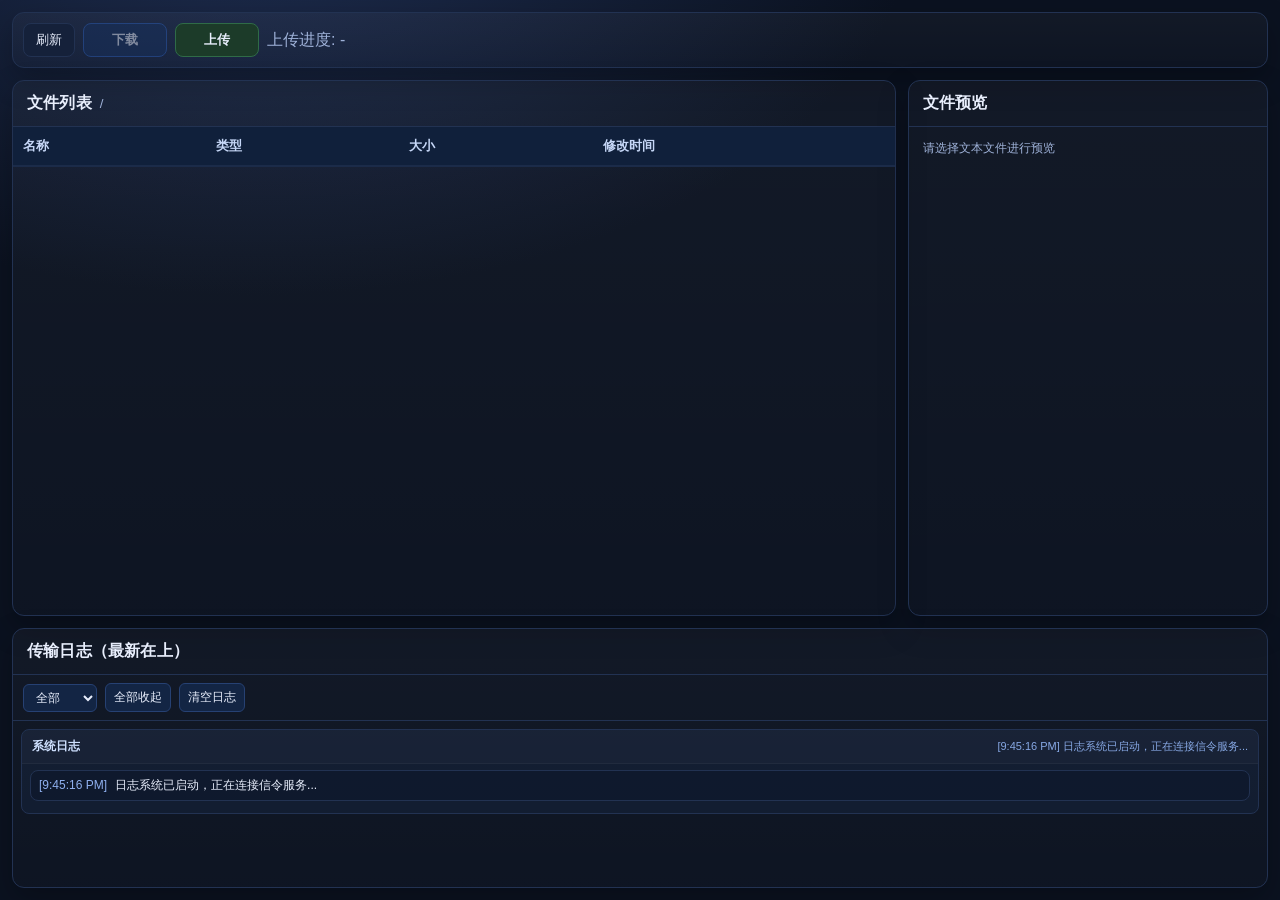
==== frontend/my_data.html @ 60f7222c "添加文件上传、下载功能 1、添加文件上传、下载功能 2、修改文件夹名称为rpc_remote_client" ====
<!DOCTYPE html>
<html lang="zh-CN">
<head>
    <meta charset="UTF-8">
    <meta name="viewport" content="width=device-width, initial-scale=1.0">
    <title>我的数据</title>
    <style>
        :root {
            --bg: #0b1220;
            --panel: #101a2e;
            --panel-soft: #15213a;
            --text: #e8eefc;
            --text-soft: #9fb2d9;
            --line: #223252;
            --accent: #4f8cff;
            --accent-soft: #1f4a96;
            --ok: #22c55e;
        }
        * { box-sizing: border-box; }
        body {
            margin: 0;
            font-family: "Segoe UI", Arial, sans-serif;
            background: radial-gradient(1200px 700px at 20% -10%, #1e2d50 0%, var(--bg) 55%);
            color: var(--text);
        }
        .wrap {
            display: grid;
            grid-template-columns: 1fr 360px;
            grid-template-rows: auto 1fr 260px;
            height: 100vh;
            gap: 12px;
            padding: 12px;
        }
        .card {
            background: linear-gradient(180deg, rgba(255,255,255,0.03), rgba(255,255,255,0.01));
            border: 1px solid var(--line);
            border-radius: 12px;
            overflow: hidden;
            box-shadow: 0 12px 30px rgba(0,0,0,0.25);
        }
        .topbar {
            grid-column: 1 / 3;
            display: flex;
            flex-wrap: wrap;
            gap: 8px;
            align-items: center;
            padding: 10px;
        }
        .btn, input[type="file"] {
            background: var(--panel-soft);
            color: var(--text);
            border: 1px solid var(--line);
            border-radius: 8px;
            padding: 7px 12px;
            font-size: 13px;
        }
        .btn {
            cursor: pointer;
            transition: all .15s ease;
        }
        .btn:hover { border-color: var(--accent); background: #1a2d52; }
        #btn-download { background: #16315f; border-color: #2b5db5; min-width: 84px; font-weight: 600; }
        #btn-upload { background: #1c3b29; border-color: #2f6b47; min-width: 84px; font-weight: 600; }
        #btn-download:disabled { opacity: .5; cursor: not-allowed; }
        .section-title {
            padding: 12px 14px;
            border-bottom: 1px solid var(--line);
            font-weight: 600;
            letter-spacing: .2px;
        }
        .section-title small {
            color: var(--text-soft);
            font-weight: 500;
            margin-left: 8px;
        }
        .content-main {
            min-height: 0;
            display: grid;
            grid-template-rows: auto auto minmax(0, 1fr);
        }
        .content-preview {
            min-height: 0;
            display: grid;
            grid-template-rows: auto 1fr;
        }
        .log-wrap { min-height: 0; display: flex; flex-direction: column; }
        .log-toolbar {
            display: flex;
            align-items: center;
            gap: 8px;
            padding: 8px 10px;
            border-bottom: 1px solid var(--line);
        }
        .log-toolbar select, .log-toolbar button {
            background: #132544;
            color: var(--text);
            border: 1px solid #264173;
            border-radius: 6px;
            padding: 5px 8px;
            font-size: 12px;
        }
        .log-toolbar button { cursor: pointer; }
        .log-list {
            margin: 0;
            padding: 8px 8px 0;
            overflow: auto;
            height: 100%;
        }
        .log-group {
            border: 1px solid var(--line);
            background: rgba(79, 140, 255, 0.06);
            border-radius: 8px;
            margin-bottom: 8px;
            overflow: hidden;
        }
        .log-group-header {
            display: flex;
            align-items: center;
            justify-content: space-between;
            gap: 8px;
            padding: 8px 10px;
            cursor: pointer;
            user-select: none;
            background: rgba(255,255,255,0.02);
        }
        .log-group-title {
            font-size: 12px;
            color: #cfe1ff;
            font-weight: 600;
            white-space: nowrap;
            overflow: hidden;
            text-overflow: ellipsis;
        }
        .log-group-latest {
            font-size: 11px;
            color: #87a8e4;
            white-space: nowrap;
        }
        .log-group-body {
            border-top: 1px solid rgba(255,255,255,0.06);
            padding: 6px 8px;
        }
        .log-item {
            border: 1px solid var(--line);
            background: rgba(12, 23, 42, 0.55);
            border-radius: 8px;
            padding: 6px 8px;
            margin-bottom: 6px;
            font-size: 12px;
            line-height: 1.45;
        }
        .log-time { color: #8fb0ef; margin-right: 8px; }
        .log-empty {
            color: #7894c7;
            font-size: 12px;
            padding: 8px;
        }
        .main {
            display: grid;
            grid-template-rows: auto 1fr;
            min-width: 0;
            min-height: 0;
        }
        .list { overflow: auto; position: relative; min-height: 0; }
        table {
            width: 100%;
            border-collapse: separate;
            border-spacing: 0;
            font-size: 13px;
        }
        thead th {
            position: sticky;
            top: 0;
            z-index: 8;
            background: #10203b;
            color: #c6d7f7;
            font-weight: 600;
            box-shadow: 0 1px 0 #1b2b49;
        }
        th, td {
            border-bottom: 1px solid #1b2b49;
            padding: 10px;
            text-align: left;
        }
        tbody tr { transition: background .12s ease; }
        tbody tr:hover { background: #162746; }
        .panel { min-height: 0; display: grid; grid-template-rows: auto 1fr; }
        .panel-title {
            padding: 12px 14px;
            border-bottom: 1px solid var(--line);
            font-weight: 600;
        }
        pre {
            margin: 0;
            padding: 12px 14px;
            white-space: pre-wrap;
            word-break: break-word;
            overflow: auto;
            color: var(--text-soft);
            font-size: 12px;
            line-height: 1.5;
        }
        .muted { color: var(--text-soft); }
        @media (max-width: 1100px) {
            .wrap { grid-template-columns: 1fr; grid-template-rows: auto 1fr 260px 240px; }
            .topbar, .content-main, .content-preview, .log-wrap { grid-column: 1 / 2 !important; }
        }
    </style>
</head>
<body>
<div class="wrap">
    <div class="topbar card">
        <button id="btn-refresh" class="btn">刷新</button>
        <button id="btn-download" class="btn" disabled>下载</button>
        <button id="btn-upload" class="btn">上传</button>
        <input id="upload-input" type="file" multiple hidden>
        <span id="upload-progress" class="muted">上传进度: -</span>
    </div>
    <div class="main card content-main" style="grid-column:1;grid-row:2;">
        <div class="section-title">文件列表<small id="current-folder-name">/</small></div>
        <div class="list">
            <table>
                <thead><tr><th>名称</th><th>类型</th><th>大小</th><th>修改时间</th></tr></thead>
                <tbody id="tbody"></tbody>
            </table>
        </div>
    </div>
    <div class="panel card content-preview" style="grid-column:2;grid-row:2;">
        <div class="panel-title">文件预览</div>
        <pre id="preview" class="muted">请选择文本文件进行预览</pre>
    </div>
    <div class="card log-wrap" style="grid-column:1 / 3;grid-row:3;">
        <div class="section-title">传输日志（最新在上）</div>
        <div class="log-toolbar">
            <select id="log-filter">
                <option value="all">全部</option>
                <option value="upload">仅上传</option>
                <option value="download">仅下载</option>
                <option value="error">仅错误</option>
            </select>
            <button id="log-toggle-collapse" type="button">全部收起</button>
            <button id="log-clear" type="button">清空日志</button>
        </div>
        <div id="log-list" class="log-list"></div>
    </div>
</div>
<script src="./my_data.js"></script>
</body>
</html>
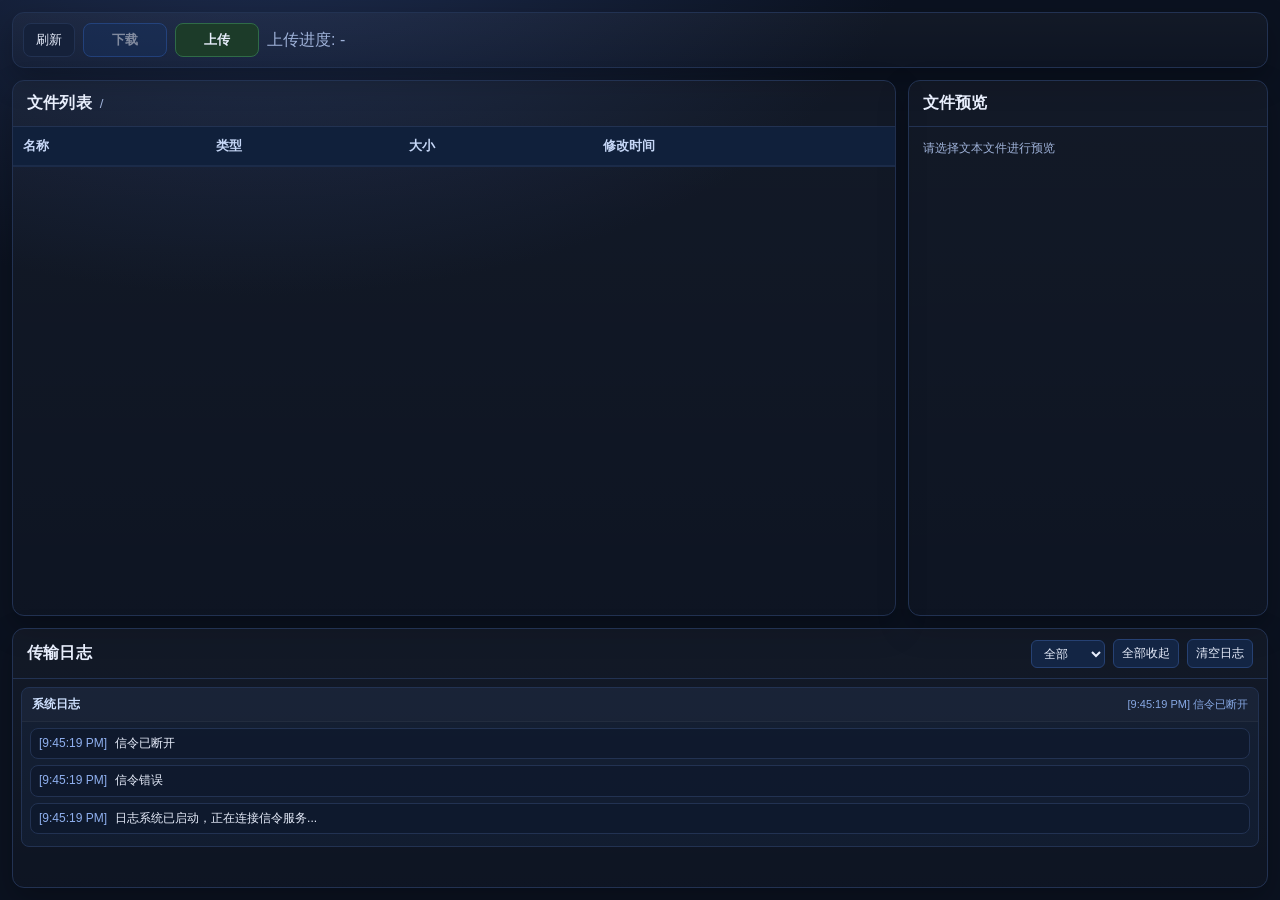
==== commit c281d177: "整理 后面版本基于此版本" ====
--- a/frontend/my_data.html
+++ b/frontend/my_data.html
@@ -84,14 +84,26 @@
             grid-template-rows: auto 1fr;
         }
         .log-wrap { min-height: 0; display: flex; flex-direction: column; }
-        .log-toolbar {
-            display: flex;
-            align-items: center;
-            gap: 8px;
-            padding: 8px 10px;
+        .log-section-header {
+            display: flex;
+            align-items: center;
+            justify-content: space-between;
+            flex-wrap: wrap;
+            gap: 8px;
+            padding: 10px 14px;
             border-bottom: 1px solid var(--line);
         }
-        .log-toolbar select, .log-toolbar button {
+        .log-section-title {
+            font-weight: 600;
+            letter-spacing: .2px;
+        }
+        .log-toolbar-actions {
+            display: flex;
+            align-items: center;
+            flex-wrap: wrap;
+            gap: 8px;
+        }
+        .log-toolbar-actions select, .log-toolbar-actions button {
             background: #132544;
             color: var(--text);
             border: 1px solid #264173;
@@ -99,7 +111,7 @@
             padding: 5px 8px;
             font-size: 12px;
         }
-        .log-toolbar button { cursor: pointer; }
+        .log-toolbar-actions button { cursor: pointer; }
         .log-list {
             margin: 0;
             padding: 8px 8px 0;
@@ -230,20 +242,25 @@
         <pre id="preview" class="muted">请选择文本文件进行预览</pre>
     </div>
     <div class="card log-wrap" style="grid-column:1 / 3;grid-row:3;">
-        <div class="section-title">传输日志（最新在上）</div>
-        <div class="log-toolbar">
-            <select id="log-filter">
-                <option value="all">全部</option>
-                <option value="upload">仅上传</option>
-                <option value="download">仅下载</option>
-                <option value="error">仅错误</option>
-            </select>
-            <button id="log-toggle-collapse" type="button">全部收起</button>
-            <button id="log-clear" type="button">清空日志</button>
+        <div class="log-section-header">
+            <div class="log-section-title">传输日志</div>
+            <div class="log-toolbar-actions">
+                <select id="log-filter">
+                    <option value="all">全部</option>
+                    <option value="upload">仅上传</option>
+                    <option value="download">仅下载</option>
+                    <option value="error">仅错误</option>
+                </select>
+                <button id="log-toggle-collapse" type="button">全部收起</button>
+                <button id="log-clear" type="button">清空日志</button>
+            </div>
         </div>
         <div id="log-list" class="log-list"></div>
     </div>
 </div>
+<script src="./signaling_config.js"></script>
+<script src="./rpc_config.js"></script>
+<script src="./rpc_random_id.js"></script>
 <script src="./my_data.js"></script>
 </body>
 </html>
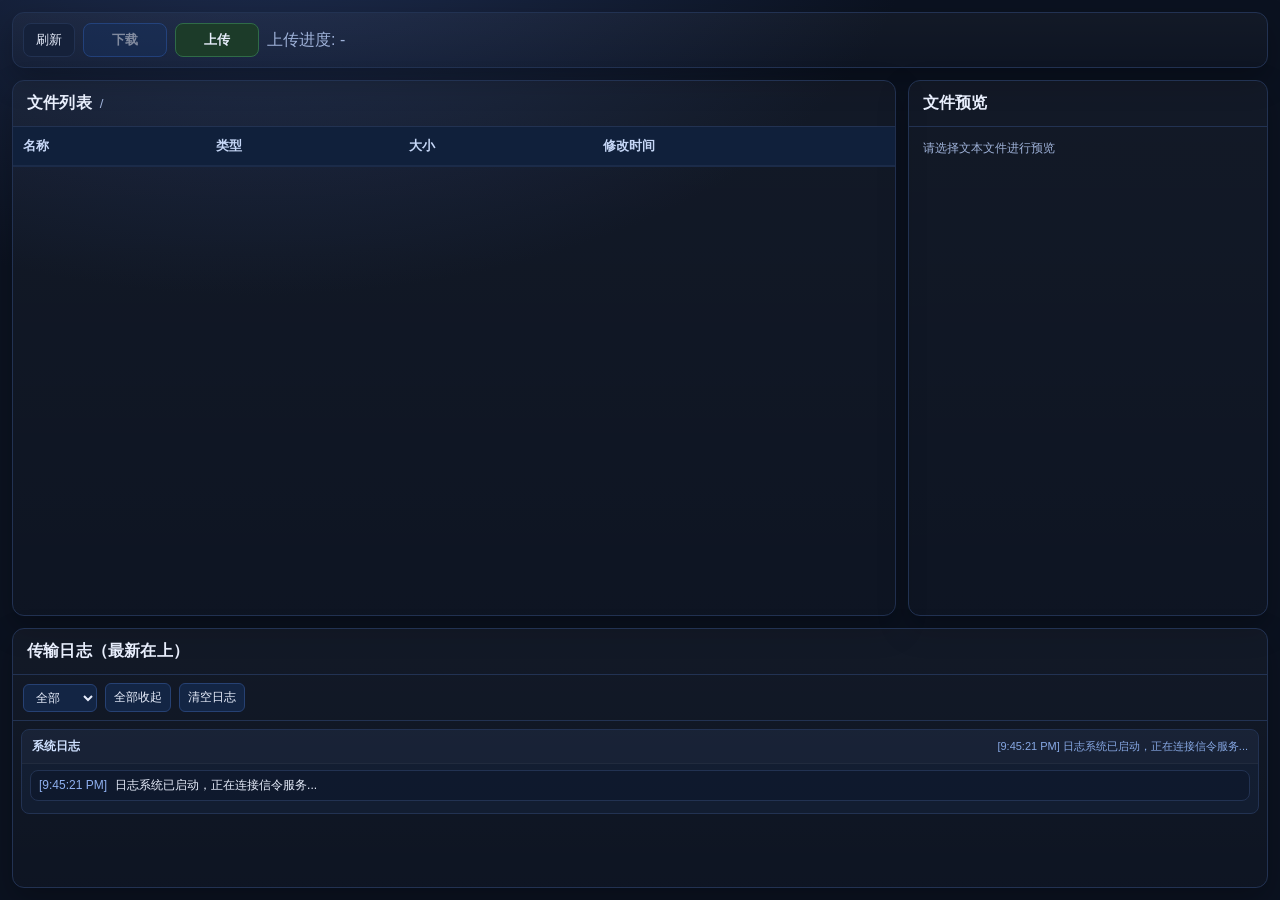
==== commit c23fcd68: "Revert "整理" This reverts commit c281d177f408b9bf5986913f6bb9da32bbc9d463." ====
--- a/frontend/my_data.html
+++ b/frontend/my_data.html
@@ -84,26 +84,14 @@
             grid-template-rows: auto 1fr;
         }
         .log-wrap { min-height: 0; display: flex; flex-direction: column; }
-        .log-section-header {
+        .log-toolbar {
             display: flex;
             align-items: center;
-            justify-content: space-between;
-            flex-wrap: wrap;
             gap: 8px;
-            padding: 10px 14px;
+            padding: 8px 10px;
             border-bottom: 1px solid var(--line);
         }
-        .log-section-title {
-            font-weight: 600;
-            letter-spacing: .2px;
-        }
-        .log-toolbar-actions {
-            display: flex;
-            align-items: center;
-            flex-wrap: wrap;
-            gap: 8px;
-        }
-        .log-toolbar-actions select, .log-toolbar-actions button {
+        .log-toolbar select, .log-toolbar button {
             background: #132544;
             color: var(--text);
             border: 1px solid #264173;
@@ -111,7 +99,7 @@
             padding: 5px 8px;
             font-size: 12px;
         }
-        .log-toolbar-actions button { cursor: pointer; }
+        .log-toolbar button { cursor: pointer; }
         .log-list {
             margin: 0;
             padding: 8px 8px 0;
@@ -242,25 +230,20 @@
         <pre id="preview" class="muted">请选择文本文件进行预览</pre>
     </div>
     <div class="card log-wrap" style="grid-column:1 / 3;grid-row:3;">
-        <div class="log-section-header">
-            <div class="log-section-title">传输日志</div>
-            <div class="log-toolbar-actions">
-                <select id="log-filter">
-                    <option value="all">全部</option>
-                    <option value="upload">仅上传</option>
-                    <option value="download">仅下载</option>
-                    <option value="error">仅错误</option>
-                </select>
-                <button id="log-toggle-collapse" type="button">全部收起</button>
-                <button id="log-clear" type="button">清空日志</button>
-            </div>
+        <div class="section-title">传输日志（最新在上）</div>
+        <div class="log-toolbar">
+            <select id="log-filter">
+                <option value="all">全部</option>
+                <option value="upload">仅上传</option>
+                <option value="download">仅下载</option>
+                <option value="error">仅错误</option>
+            </select>
+            <button id="log-toggle-collapse" type="button">全部收起</button>
+            <button id="log-clear" type="button">清空日志</button>
         </div>
         <div id="log-list" class="log-list"></div>
     </div>
 </div>
-<script src="./signaling_config.js"></script>
-<script src="./rpc_config.js"></script>
-<script src="./rpc_random_id.js"></script>
 <script src="./my_data.js"></script>
 </body>
 </html>
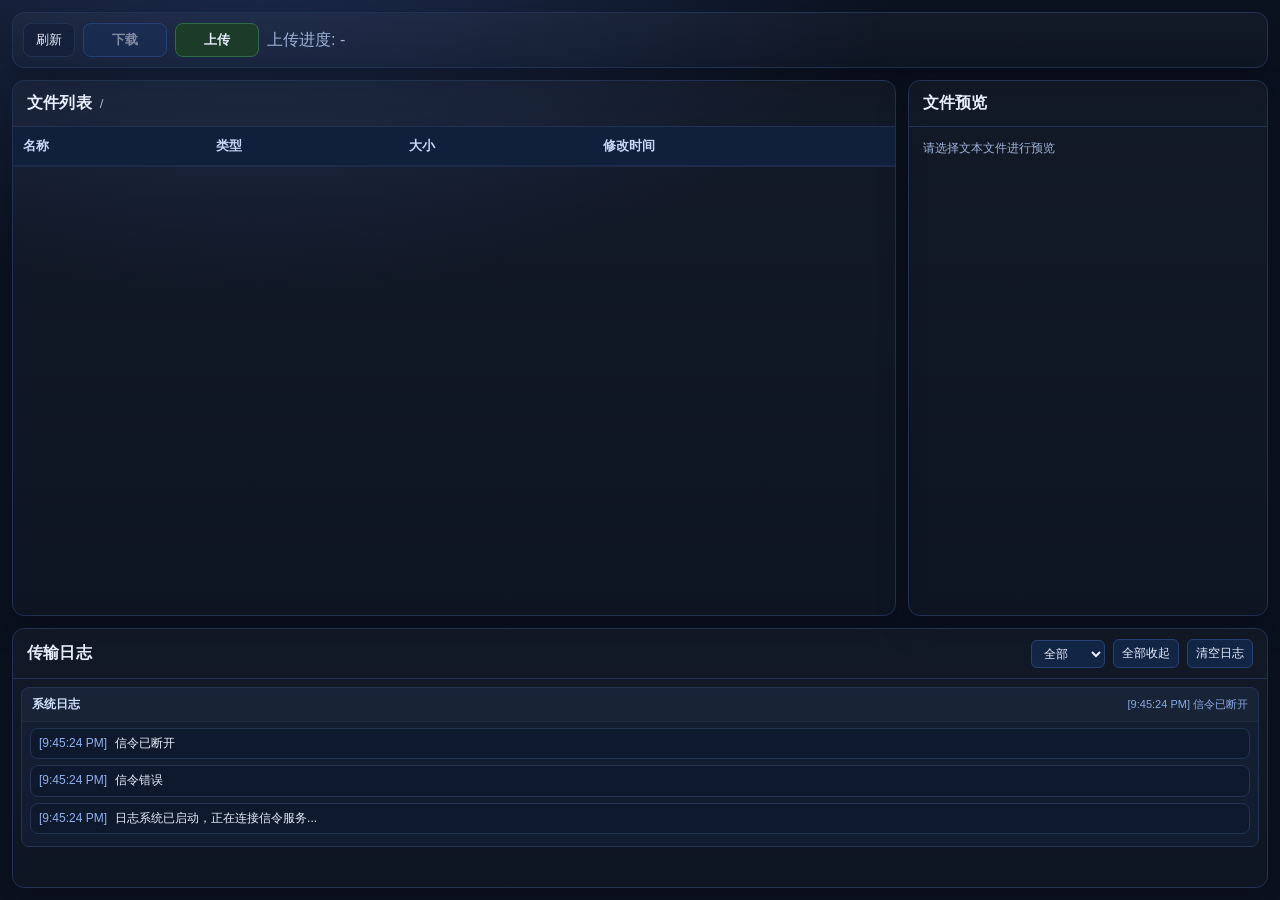
==== commit 5ba642e0: "Reapply "整理" This reverts commit c23fcd686b209b1884d07c20382aef5d05400939." ====
--- a/frontend/my_data.html
+++ b/frontend/my_data.html
@@ -84,14 +84,26 @@
             grid-template-rows: auto 1fr;
         }
         .log-wrap { min-height: 0; display: flex; flex-direction: column; }
-        .log-toolbar {
-            display: flex;
-            align-items: center;
-            gap: 8px;
-            padding: 8px 10px;
+        .log-section-header {
+            display: flex;
+            align-items: center;
+            justify-content: space-between;
+            flex-wrap: wrap;
+            gap: 8px;
+            padding: 10px 14px;
             border-bottom: 1px solid var(--line);
         }
-        .log-toolbar select, .log-toolbar button {
+        .log-section-title {
+            font-weight: 600;
+            letter-spacing: .2px;
+        }
+        .log-toolbar-actions {
+            display: flex;
+            align-items: center;
+            flex-wrap: wrap;
+            gap: 8px;
+        }
+        .log-toolbar-actions select, .log-toolbar-actions button {
             background: #132544;
             color: var(--text);
             border: 1px solid #264173;
@@ -99,7 +111,7 @@
             padding: 5px 8px;
             font-size: 12px;
         }
-        .log-toolbar button { cursor: pointer; }
+        .log-toolbar-actions button { cursor: pointer; }
         .log-list {
             margin: 0;
             padding: 8px 8px 0;
@@ -230,20 +242,25 @@
         <pre id="preview" class="muted">请选择文本文件进行预览</pre>
     </div>
     <div class="card log-wrap" style="grid-column:1 / 3;grid-row:3;">
-        <div class="section-title">传输日志（最新在上）</div>
-        <div class="log-toolbar">
-            <select id="log-filter">
-                <option value="all">全部</option>
-                <option value="upload">仅上传</option>
-                <option value="download">仅下载</option>
-                <option value="error">仅错误</option>
-            </select>
-            <button id="log-toggle-collapse" type="button">全部收起</button>
-            <button id="log-clear" type="button">清空日志</button>
+        <div class="log-section-header">
+            <div class="log-section-title">传输日志</div>
+            <div class="log-toolbar-actions">
+                <select id="log-filter">
+                    <option value="all">全部</option>
+                    <option value="upload">仅上传</option>
+                    <option value="download">仅下载</option>
+                    <option value="error">仅错误</option>
+                </select>
+                <button id="log-toggle-collapse" type="button">全部收起</button>
+                <button id="log-clear" type="button">清空日志</button>
+            </div>
         </div>
         <div id="log-list" class="log-list"></div>
     </div>
 </div>
+<script src="./signaling_config.js"></script>
+<script src="./rpc_config.js"></script>
+<script src="./rpc_random_id.js"></script>
 <script src="./my_data.js"></script>
 </body>
 </html>
